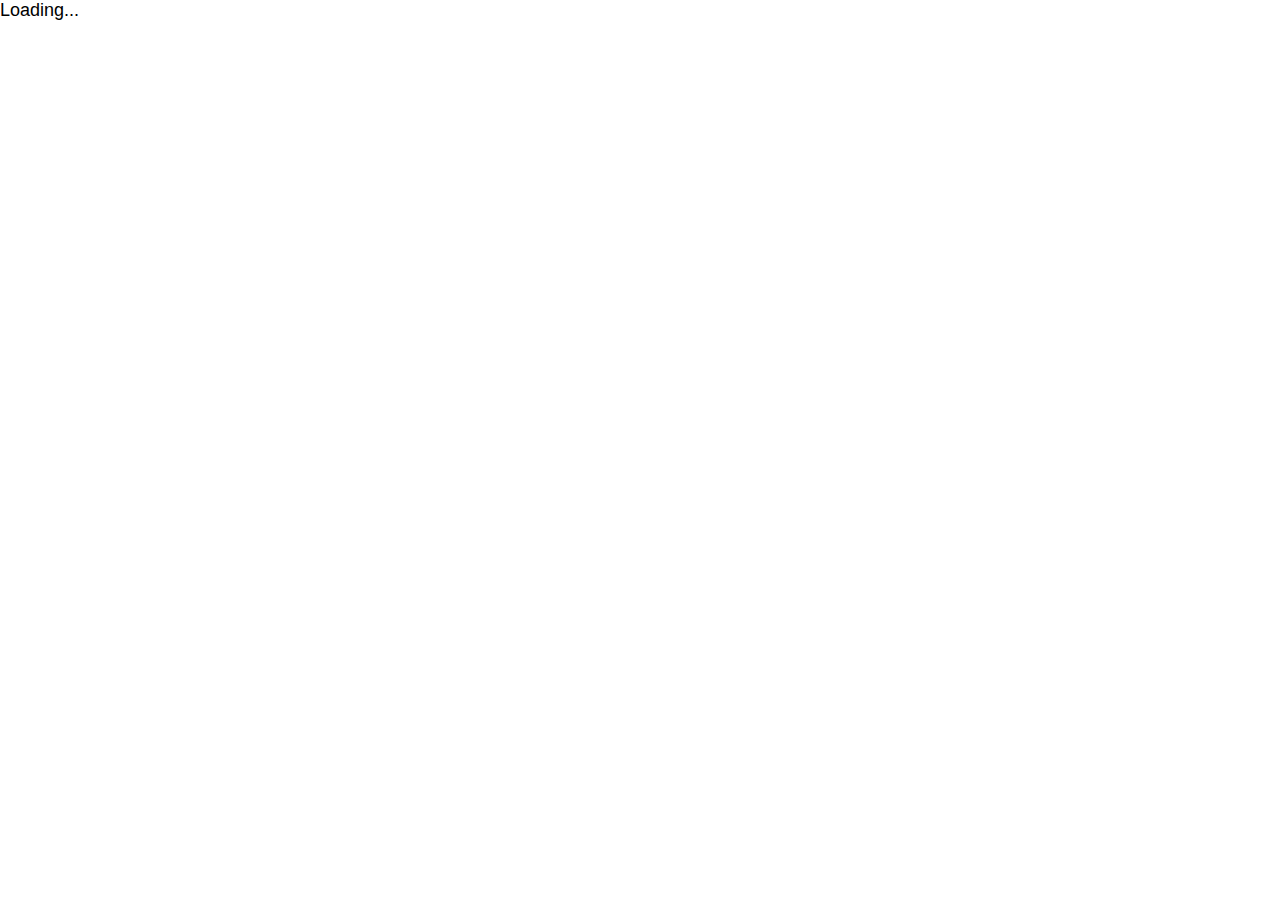
==== web/index.html @ c8c02460 "init" ====
<!DOCTYPE html>
<html>
  <head>
    <title>ngdreader</title>
    <meta charset="utf-8">
    <meta name="viewport" content="width=device-width, initial-scale=1">
    <link rel="stylesheet" href="styles.css">
    <link rel="icon" type="image/png" href="favicon.png">
    <script defer src="main.dart.js"></script>
  </head>
  <body>
    <app>Loading...</app>
  </body>
</html>
---- web/styles.css ----
* {
    box-sizing: border-box;
}
html, body {
    font-family: Roboto, sans-serif;
    font-size: 18px;
    height: 100%;
    margin: 0;
    display: flex;
    flex-direction: column;
}
body {
    background: #212121;
    overflow-wrap: break-word;
    -webkit-font-smoothing: antialiased;
    overflow-y:scroll;
}
app {
    flex: 1;
    background: white;
}
header {
    background: #212121;
    box-shadow: 0 4px 8px rgba(0, 0, 0, .2);
    display: flex;
    height: 45px;
    position: fixed;
    top: 0;
    width: 100%;
}
nav {
    display: flex;
    height: 100%;
    margin: 0 auto;
    width: 100%;
}
nav a {
    align-items: center;
    color: #bbb;
    display: flex;
    padding: 0 8px;
    text-decoration: none;
}
nav a:hover {
    color: #fff;
}
nav img {
    width: 40px;
}
main {
    margin: 56px auto 0 auto;
}
footer {
    background: #212121;
    position: fixed;
    z-index: 10;
    left: 0;
    bottom: 0;
    width: 100%;
    padding: 8px;
    height: 37px;
    display: flex;
}
article {
    align-items: center;
    background: #fff;
    border-bottom: 1px solid #eee;
    display: flex;
    min-height: 56px;
    padding: 12px 0;
}
article:last-of-type {
    margin-bottom: 37px;
}
item {
    padding-right: 16px;
    min-height: 50px;
}
.rank {
    color: #212121;
    font-weight: 600;
    min-width: 56px;
    text-align: center;
}
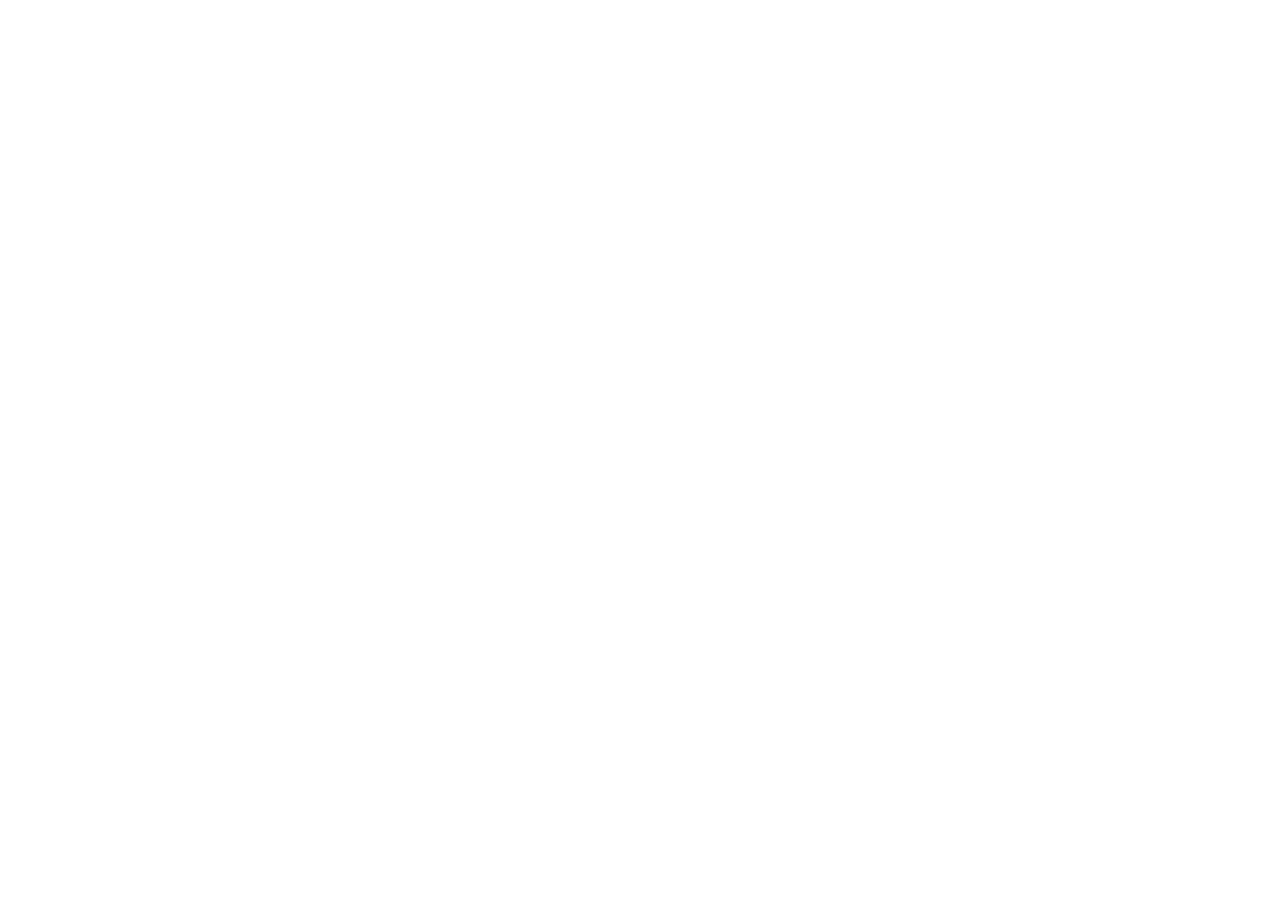
==== commit 5e7bbe14: "update" ====
--- a/web/index.html
+++ b/web/index.html
@@ -1,14 +1,15 @@
 <!DOCTYPE html>
 <html>
   <head>
-    <title>ngdreader</title>
+    <title>ngdart-app</title>
     <meta charset="utf-8">
-    <meta name="viewport" content="width=device-width, initial-scale=1">
+    <meta name="viewport" content="initial-scale=1.0, maximum-scale=1.0, minimum-scale=1.0, user-scalable=no, target-densitydpi=device-dpi" />
+    <meta name="HandheldFriendly" content="true" />
     <link rel="stylesheet" href="styles.css">
     <link rel="icon" type="image/png" href="favicon.png">
     <script defer src="main.dart.js"></script>
   </head>
   <body>
-    <app>Loading...</app>
+    <app></app>
   </body>
 </html>
